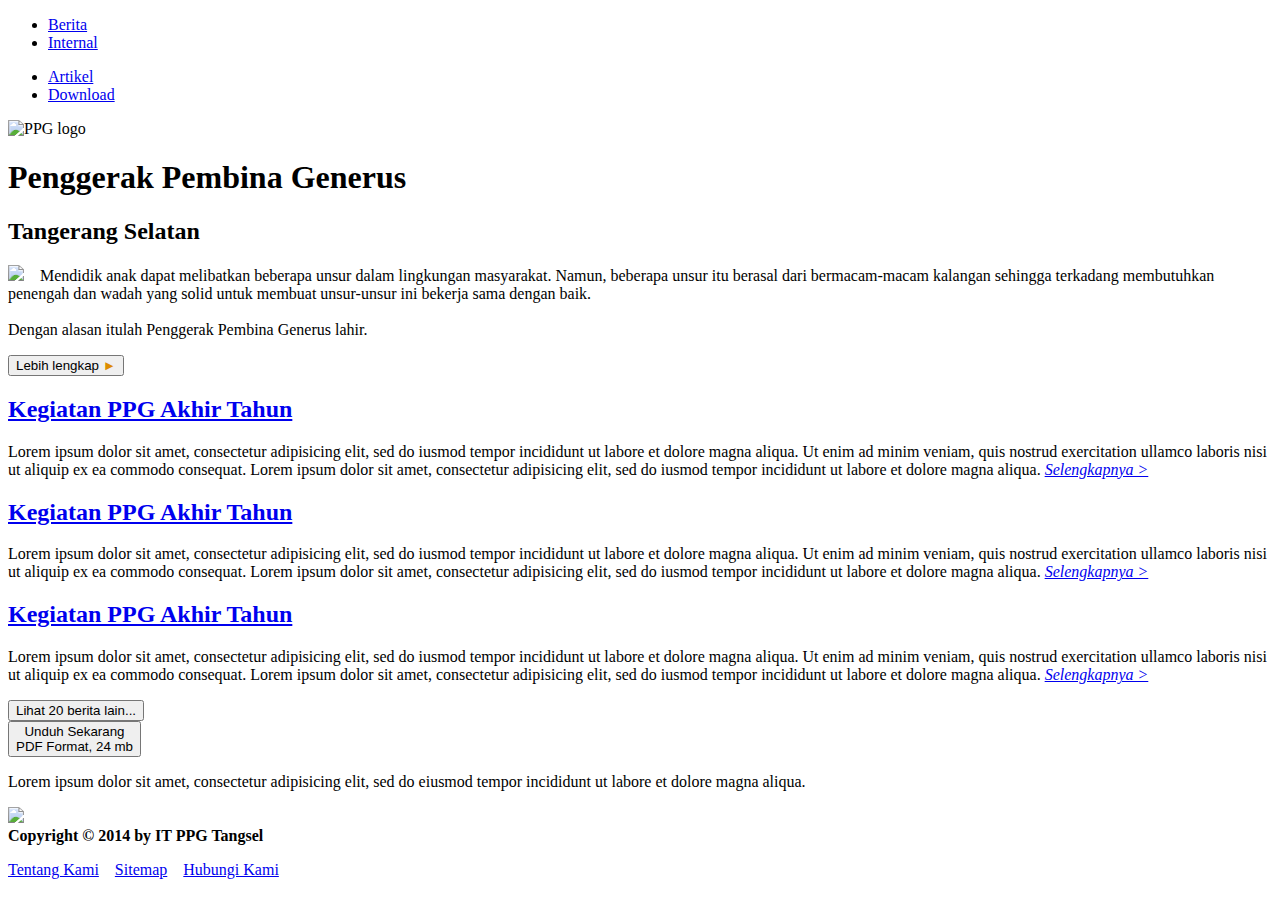
==== index.html @ 2d6f5c38 "Create index.html" ====
<!DOCTYPE html>
<html>
	<head>
		<title>PPG Tangerang Selatan</title>
		<link rel="stylesheet" type="text/css" href="css/style.css">
		<meta name="description" content="Membentuk generasi muda yang berilmu, berakhlak mulia dan mandiri.">
		<link rel="shortcut icon" href="favicon.ico" />
	</head>
	<body>
		<div id="header"  class="pull-left">
			<div class="navbar">
				<div class="navbar-wrap">
					<ul class="inline pull-left">
						<li><a href="index.html">Berita</a></li>
						<li><a href="#">Internal</a></li>
					</ul>
					<ul class="inline pull-right">
						<li><a href="#">Artikel</a></li>
						<li><a href="#">Download</a></li>
					</ul>
				</div>
			</div>
			<div class="title">
				<img alt="PPG logo" src="images/ppg-logo.png" width="250">
				<h1>Penggerak Pembina Generus</h1>
				<h2>Tangerang Selatan</h2>
			</div>
		</div>
		<div id="carousel">
			
		</div>
		<div class="breadcrumb"></div>
		<div id="about">
			<div class="container">
				<p><img src="images/quote.png">&emsp;Mendidik anak dapat melibatkan beberapa unsur dalam lingkungan masyarakat. Namun, beberapa unsur
itu berasal dari bermacam-macam kalangan sehingga terkadang membutuhkan penengah dan wadah yang solid untuk membuat unsur-unsur ini bekerja sama dengan baik.<br><br>
				Dengan alasan itulah Penggerak Pembina Generus lahir.</p>
				<button class="ease">Lebih lengkap <span style="color: #DC8B00;">&#9658;<span></button>
			</div>
		</div>
		<div id="berita">
			<div class="container">
				<section>
					<h2><a class="ease" href="#">Kegiatan PPG Akhir Tahun</a></h2>
					<p>Lorem ipsum dolor sit amet, consectetur adipisicing elit, sed do iusmod tempor incididunt ut labore et dolore magna aliqua. Ut enim ad minim veniam, quis nostrud exercitation ullamco laboris nisi ut aliquip ex ea commodo consequat. Lorem ipsum dolor sit amet, consectetur adipisicing elit, sed do iusmod tempor incididunt ut labore et dolore magna aliqua. <em><a class="ease" href="#">Selengkapnya ></a></em>
				</section>
				<section>
					<h2><a class="ease" href="#">Kegiatan PPG Akhir Tahun</a></h2>
					<p>Lorem ipsum dolor sit amet, consectetur adipisicing elit, sed do iusmod tempor incididunt ut labore et dolore magna aliqua. Ut enim ad minim veniam, quis nostrud exercitation ullamco laboris nisi ut aliquip ex ea commodo consequat. Lorem ipsum dolor sit amet, consectetur adipisicing elit, sed do iusmod tempor incididunt ut labore et dolore magna aliqua. <em><a class="ease" href="#">Selengkapnya ></a></em></p>
				</section>
				<section>
					<h2><a class="ease" href="#">Kegiatan PPG Akhir Tahun</a></h2>
					<p>Lorem ipsum dolor sit amet, consectetur adipisicing elit, sed do iusmod tempor incididunt ut labore et dolore magna aliqua. Ut enim ad minim veniam, quis nostrud exercitation ullamco laboris nisi ut aliquip ex ea commodo consequat. Lorem ipsum dolor sit amet, consectetur adipisicing elit, sed do iusmod tempor incididunt ut labore et dolore magna aliqua. <em><a class="ease" href="#">Selengkapnya ></a></em></p>
				</section>
				<button class="load-more ease">Lihat 20 berita lain...</button>
			</div>
		</div>
		<div id="download">
			<div class="container">
				<div id="one" class="pull-left">
					<button>Unduh Sekarang<br><span>PDF Format, 24 mb</span></button>
					<p>Lorem ipsum dolor sit amet, consectetur adipisicing elit, sed do eiusmod tempor incididunt ut labore et dolore magna aliqua.</p>
				</div>
				<div id="two" class="pull-right">
					<img width="350" src="images/bundle.png">
				</div>
			</div>
		</div>
		<div id="footer">
			<strong>Copyright &copy; 2014 by IT PPG Tangsel</strong>
			<p><a class="ease" href="#">Tentang Kami</a>&emsp;<a class="ease" href="#">Sitemap</a>&emsp;<a class="ease" href="#">Hubungi Kami</a></p>
		</div>
	</body>
</html>
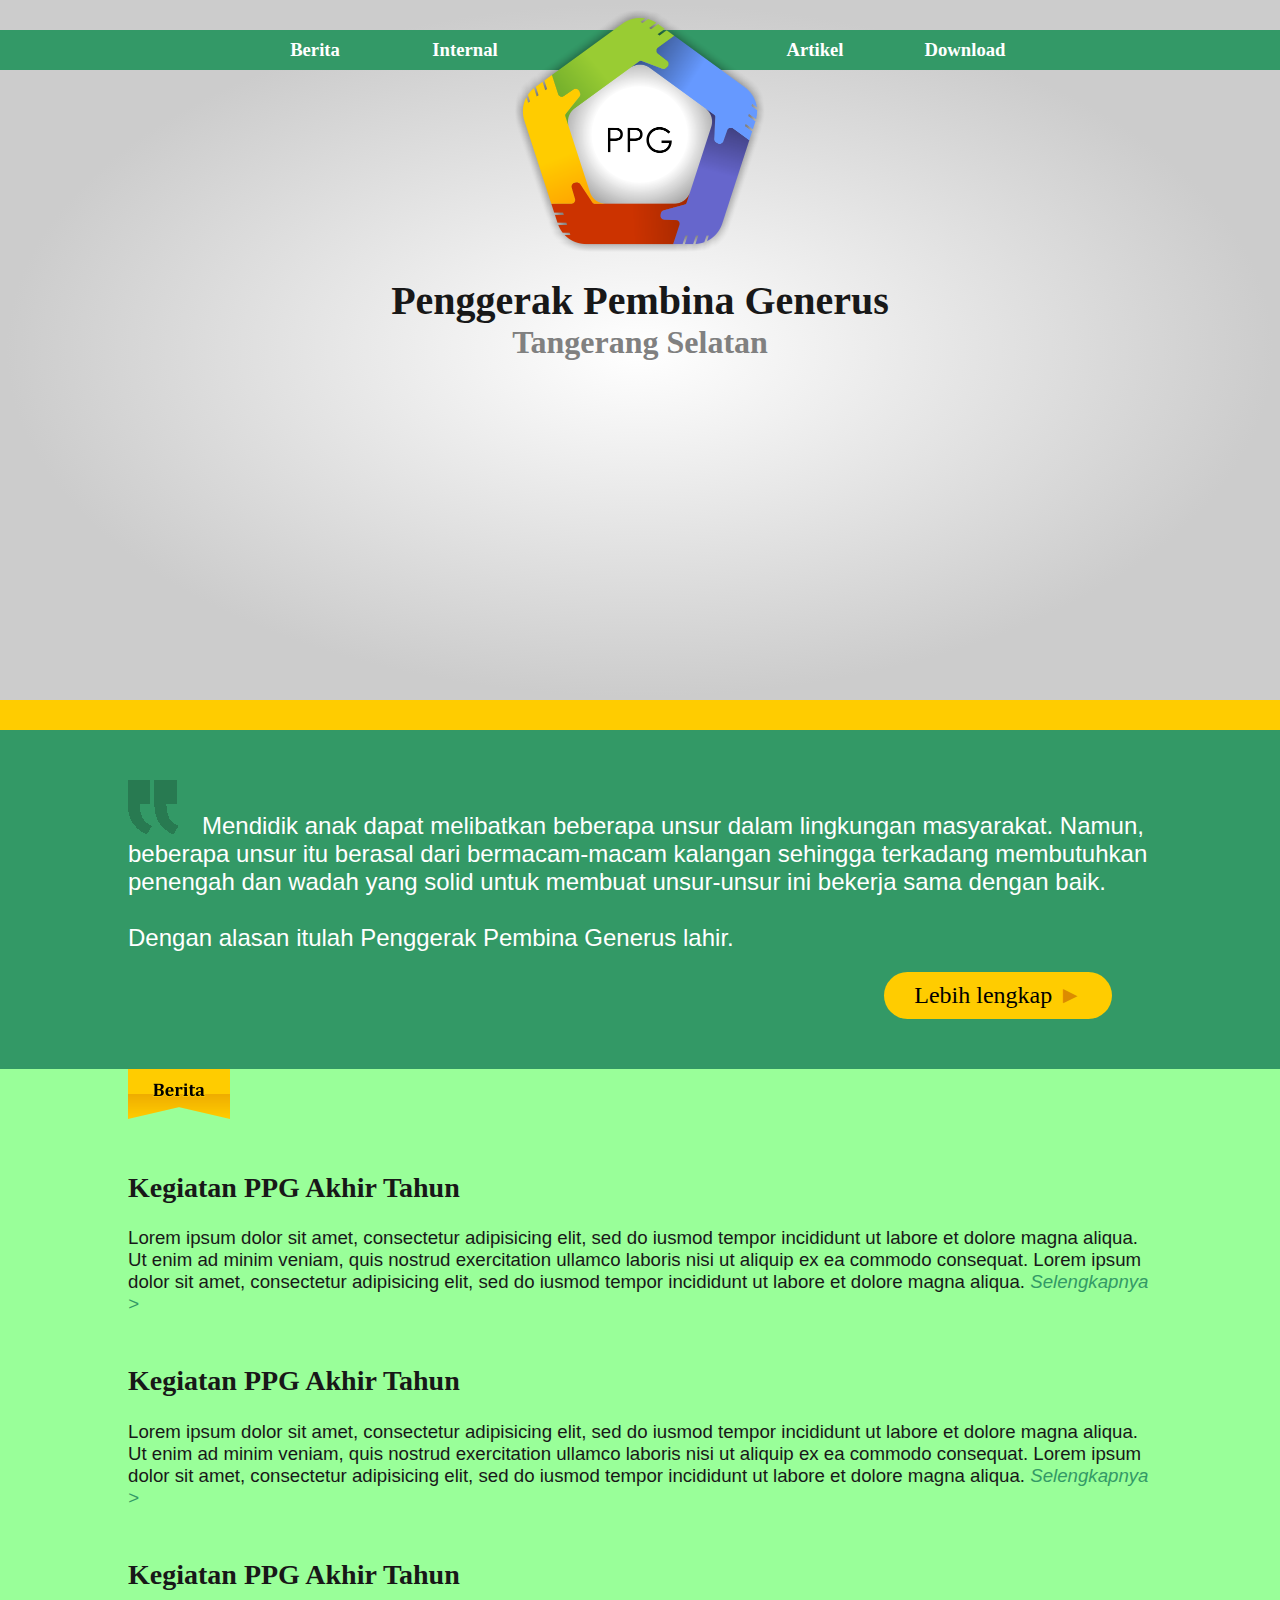
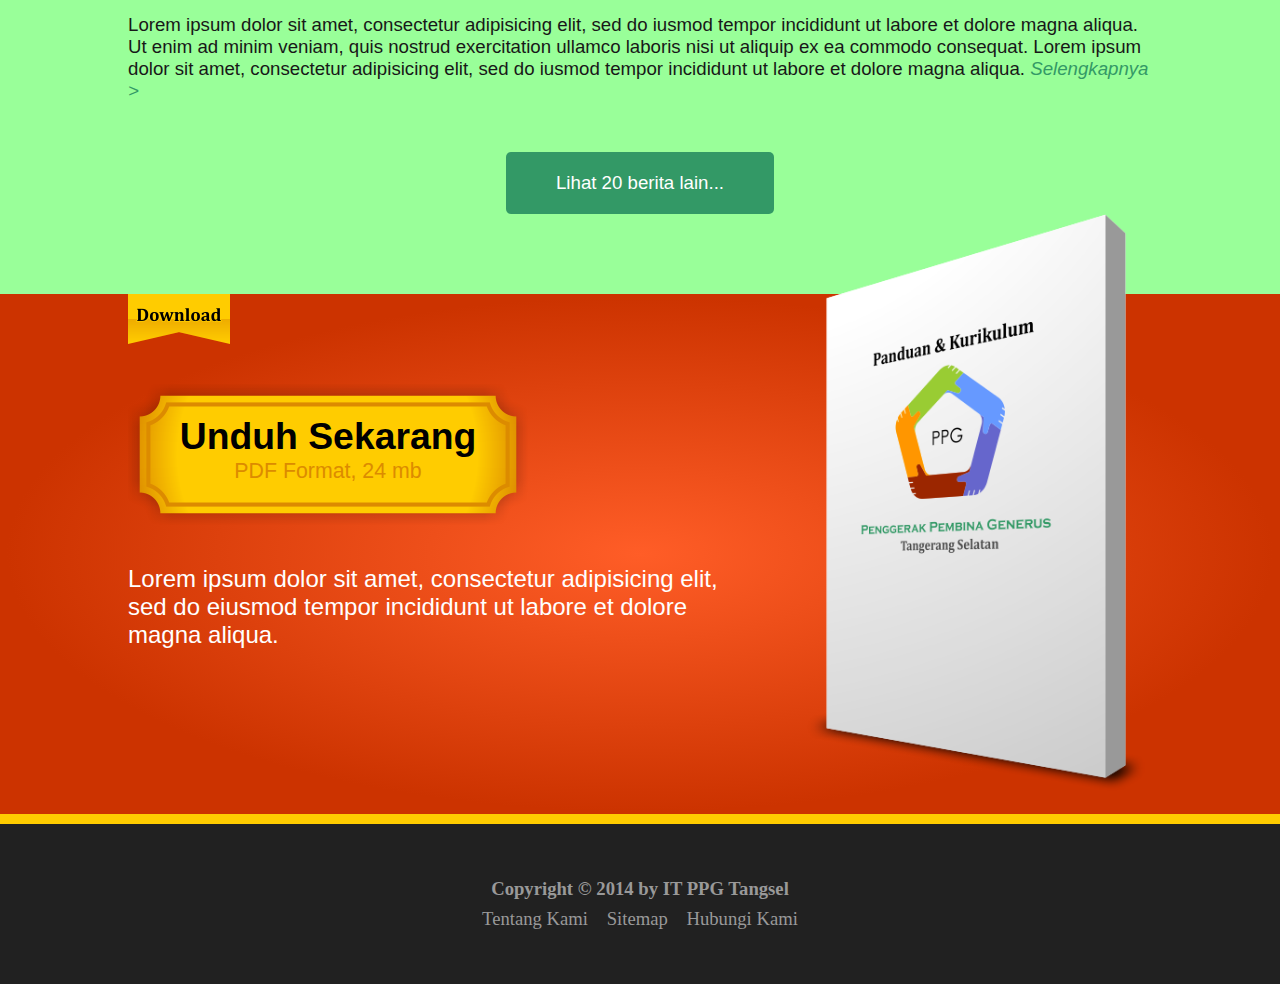
==== commit 97c294ba: "Menambah 10 file" ====
--- a/index.html
+++ b/index.html
@@ -1,74 +1,74 @@
-<!DOCTYPE html>
-<html>
-	<head>
-		<title>PPG Tangerang Selatan</title>
-		<link rel="stylesheet" type="text/css" href="css/style.css">
-		<meta name="description" content="Membentuk generasi muda yang berilmu, berakhlak mulia dan mandiri.">
-		<link rel="shortcut icon" href="favicon.ico" />
-	</head>
-	<body>
-		<div id="header"  class="pull-left">
-			<div class="navbar">
-				<div class="navbar-wrap">
-					<ul class="inline pull-left">
-						<li><a href="index.html">Berita</a></li>
-						<li><a href="#">Internal</a></li>
-					</ul>
-					<ul class="inline pull-right">
-						<li><a href="#">Artikel</a></li>
-						<li><a href="#">Download</a></li>
-					</ul>
-				</div>
-			</div>
-			<div class="title">
-				<img alt="PPG logo" src="images/ppg-logo.png" width="250">
-				<h1>Penggerak Pembina Generus</h1>
-				<h2>Tangerang Selatan</h2>
-			</div>
-		</div>
-		<div id="carousel">
-			
-		</div>
-		<div class="breadcrumb"></div>
-		<div id="about">
-			<div class="container">
-				<p><img src="images/quote.png">&emsp;Mendidik anak dapat melibatkan beberapa unsur dalam lingkungan masyarakat. Namun, beberapa unsur
-itu berasal dari bermacam-macam kalangan sehingga terkadang membutuhkan penengah dan wadah yang solid untuk membuat unsur-unsur ini bekerja sama dengan baik.<br><br>
-				Dengan alasan itulah Penggerak Pembina Generus lahir.</p>
-				<button class="ease">Lebih lengkap <span style="color: #DC8B00;">&#9658;<span></button>
-			</div>
-		</div>
-		<div id="berita">
-			<div class="container">
-				<section>
-					<h2><a class="ease" href="#">Kegiatan PPG Akhir Tahun</a></h2>
-					<p>Lorem ipsum dolor sit amet, consectetur adipisicing elit, sed do iusmod tempor incididunt ut labore et dolore magna aliqua. Ut enim ad minim veniam, quis nostrud exercitation ullamco laboris nisi ut aliquip ex ea commodo consequat. Lorem ipsum dolor sit amet, consectetur adipisicing elit, sed do iusmod tempor incididunt ut labore et dolore magna aliqua. <em><a class="ease" href="#">Selengkapnya ></a></em>
-				</section>
-				<section>
-					<h2><a class="ease" href="#">Kegiatan PPG Akhir Tahun</a></h2>
-					<p>Lorem ipsum dolor sit amet, consectetur adipisicing elit, sed do iusmod tempor incididunt ut labore et dolore magna aliqua. Ut enim ad minim veniam, quis nostrud exercitation ullamco laboris nisi ut aliquip ex ea commodo consequat. Lorem ipsum dolor sit amet, consectetur adipisicing elit, sed do iusmod tempor incididunt ut labore et dolore magna aliqua. <em><a class="ease" href="#">Selengkapnya ></a></em></p>
-				</section>
-				<section>
-					<h2><a class="ease" href="#">Kegiatan PPG Akhir Tahun</a></h2>
-					<p>Lorem ipsum dolor sit amet, consectetur adipisicing elit, sed do iusmod tempor incididunt ut labore et dolore magna aliqua. Ut enim ad minim veniam, quis nostrud exercitation ullamco laboris nisi ut aliquip ex ea commodo consequat. Lorem ipsum dolor sit amet, consectetur adipisicing elit, sed do iusmod tempor incididunt ut labore et dolore magna aliqua. <em><a class="ease" href="#">Selengkapnya ></a></em></p>
-				</section>
-				<button class="load-more ease">Lihat 20 berita lain...</button>
-			</div>
-		</div>
-		<div id="download">
-			<div class="container">
-				<div id="one" class="pull-left">
-					<button>Unduh Sekarang<br><span>PDF Format, 24 mb</span></button>
-					<p>Lorem ipsum dolor sit amet, consectetur adipisicing elit, sed do eiusmod tempor incididunt ut labore et dolore magna aliqua.</p>
-				</div>
-				<div id="two" class="pull-right">
-					<img width="350" src="images/bundle.png">
-				</div>
-			</div>
-		</div>
-		<div id="footer">
-			<strong>Copyright &copy; 2014 by IT PPG Tangsel</strong>
-			<p><a class="ease" href="#">Tentang Kami</a>&emsp;<a class="ease" href="#">Sitemap</a>&emsp;<a class="ease" href="#">Hubungi Kami</a></p>
-		</div>
-	</body>
-</html>
+<!DOCTYPE html>
+<html>
+	<head>
+		<title>PPG Tangerang Selatan</title>
+		<link rel="stylesheet" type="text/css" href="css/style.css">
+		<meta name="description" content="Membentuk generasi muda yang berilmu, berakhlak mulia dan mandiri.">
+		<link rel="shortcut icon" href="favicon.ico" />
+	</head>
+	<body>
+		<div id="header"  class="pull-left">
+			<div class="navbar">
+				<div class="navbar-wrap">
+					<ul class="inline pull-left">
+						<li><a href="index.html">Berita</a></li>
+						<li><a href="#">Internal</a></li>
+					</ul>
+					<ul class="inline pull-right">
+						<li><a href="#">Artikel</a></li>
+						<li><a href="#">Download</a></li>
+					</ul>
+				</div>
+			</div>
+			<div class="title">
+				<img alt="PPG logo" src="images/ppg-logo.png" width="250">
+				<h1>Penggerak Pembina Generus</h1>
+				<h2>Tangerang Selatan</h2>
+			</div>
+		</div>
+		<div id="carousel">
+			
+		</div>
+		<div class="breadcrumb"></div>
+		<div id="about">
+			<div class="container">
+				<p><img src="images/quote.png">&emsp;Mendidik anak dapat melibatkan beberapa unsur dalam lingkungan masyarakat. Namun, beberapa unsur
+itu berasal dari bermacam-macam kalangan sehingga terkadang membutuhkan penengah dan wadah yang solid untuk membuat unsur-unsur ini bekerja sama dengan baik.<br><br>
+				Dengan alasan itulah Penggerak Pembina Generus lahir.</p>
+				<button class="ease">Lebih lengkap <span style="color: #DC8B00;">&#9658;<span></button>
+			</div>
+		</div>
+		<div id="berita">
+			<div class="container">
+				<section>
+					<h2><a class="ease" href="#">Kegiatan PPG Akhir Tahun</a></h2>
+					<p>Lorem ipsum dolor sit amet, consectetur adipisicing elit, sed do iusmod tempor incididunt ut labore et dolore magna aliqua. Ut enim ad minim veniam, quis nostrud exercitation ullamco laboris nisi ut aliquip ex ea commodo consequat. Lorem ipsum dolor sit amet, consectetur adipisicing elit, sed do iusmod tempor incididunt ut labore et dolore magna aliqua. <em><a class="ease" href="#">Selengkapnya ></a></em>
+				</section>
+				<section>
+					<h2><a class="ease" href="#">Kegiatan PPG Akhir Tahun</a></h2>
+					<p>Lorem ipsum dolor sit amet, consectetur adipisicing elit, sed do iusmod tempor incididunt ut labore et dolore magna aliqua. Ut enim ad minim veniam, quis nostrud exercitation ullamco laboris nisi ut aliquip ex ea commodo consequat. Lorem ipsum dolor sit amet, consectetur adipisicing elit, sed do iusmod tempor incididunt ut labore et dolore magna aliqua. <em><a class="ease" href="#">Selengkapnya ></a></em></p>
+				</section>
+				<section>
+					<h2><a class="ease" href="#">Kegiatan PPG Akhir Tahun</a></h2>
+					<p>Lorem ipsum dolor sit amet, consectetur adipisicing elit, sed do iusmod tempor incididunt ut labore et dolore magna aliqua. Ut enim ad minim veniam, quis nostrud exercitation ullamco laboris nisi ut aliquip ex ea commodo consequat. Lorem ipsum dolor sit amet, consectetur adipisicing elit, sed do iusmod tempor incididunt ut labore et dolore magna aliqua. <em><a class="ease" href="#">Selengkapnya ></a></em></p>
+				</section>
+				<button class="load-more ease">Lihat 20 berita lain...</button>
+			</div>
+		</div>
+		<div id="download">
+			<div class="container">
+				<div id="one" class="pull-left">
+					<button>Unduh Sekarang<br><span>PDF Format, 24 mb</span></button>
+					<p>Lorem ipsum dolor sit amet, consectetur adipisicing elit, sed do eiusmod tempor incididunt ut labore et dolore magna aliqua.</p>
+				</div>
+				<div id="two" class="pull-right">
+					<img width="350" src="images/bundle.png">
+				</div>
+			</div>
+		</div>
+		<div id="footer">
+			<strong>Copyright &copy; 2014 by IT PPG Tangsel</strong>
+			<p><a class="ease" href="#">Tentang Kami</a>&emsp;<a class="ease" href="#">Sitemap</a>&emsp;<a class="ease" href="#">Hubungi Kami</a></p>
+		</div>
+	</body>
+</html>--- a/css/style.css
+++ b/css/style.css
@@ -0,0 +1,230 @@
+html, body {
+	height: 100%;
+}
+
+body {
+	margin: 0;
+	font-family: 'Calibri', Arial, Helvetica, Sans-Serif;
+	color: #181818;
+	font-size: 14pt;
+}
+
+a {
+	color: inherit;
+	text-decoration: none;
+	transition: all 0.5s ease;
+	-webkit-transition: all 0.5s ease;
+}
+
+p {margin: 0; padding: 0}
+button {cursor: pointer;}
+
+h1,
+h2,
+h3,
+h4,
+h5,
+h6 {
+	font-family: 'Cambria', Serif;
+	font-weight: bold;
+}
+
+#header {
+	width: 100%;
+	margin-top: 30px;
+	text-align: center;
+}
+
+div.title {
+	position: relative;
+	top: -60px;
+}
+
+div.title > h1 {
+	margin: 20px 0 0;
+	font-family: 'Cinzel', serif;
+	font-size: 30pt;
+}
+
+div.title > h2 {
+	margin: 0;
+	font-size: 24pt;
+	color: gray;
+}
+
+.container, .navbar-wrap {
+	margin-left: auto;
+	margin-right: auto;
+	position: relative;
+	display: block;
+}
+
+.container {width: 1024px;}
+.navbar-wrap {width: 800px;}
+
+.navbar {
+	height: 40px;
+	font-family: 'Cambria', Serif;
+	font-weight: bold;
+	color: white;
+	background-color: #339967;
+	line-height: 40px;
+	text-align: center;
+}
+
+.navbar ul.inline {
+	margin: 0;
+	padding: 0;
+}
+
+.navbar ul.inline li { 
+	width: 150px;
+	list-style: none;
+	float: left;
+	position: relative;
+	z-index: 10;
+}
+
+.navbar ul.inline li a:hover {color: #FFCC00;}
+
+#carousel {
+	background: -webkit-radial-gradient(#FFF 0%, #CCC 70%);
+	background: -o-radial-gradient(#FFF 0%, #CCC 70%);
+	background: -moz-radial-gradient#FFF 0%, #CCC 70%);
+	background: radial-gradient(#FFF 0%, #CCC 70%);
+	height: 700px;
+}
+
+#about {
+	background-color: #339966;
+	color: white;
+	padding: 50px;
+	text-align: right;
+}
+
+#about .container p {text-align: left; font-size: 18pt;}
+
+#about .container button {
+	margin: 20px 40px 0;
+	padding: 10px 30px;
+	font-family: 'Cambria', Serif;
+	font-size: 18pt;
+	background-color: #FFCC00;
+	border: none;
+	border-radius: 25px;
+}
+
+#about .container button:hover, {
+	background-color: #DC8B00;
+	color: #FFCC00;
+}
+
+#berita {background-color: #99FF99;}
+#berita .container {
+	background-image: url('../images/header-section-berita.png');
+	background-repeat: no-repeat;
+	padding: 80px 0;
+	text-align: center;
+}
+#berita .container section {margin-bottom: 50px; text-align: left;}
+#berita .container section h2 a:hover {color: #339966;}
+#berita .container section em {color: #339966;}
+#berita .container section em a:hover {color: #181818; border-bottom: 1px solid #339966;}
+#berita .container button.load-more {
+	border: none;
+	text-align: center;
+	font-size: inherit;
+	color: white;
+	background-color: #339966;
+	padding: 20px 50px;
+	border-radius: 5px;
+	position: relative;
+}
+
+#berita .container button.load-more:hover {
+	box-shadow: 0 0 10px rgba(0,0,0,0.3) inset;
+	text-shadow: 0 0 10px rgba(0,0,0,0.3);
+}
+
+#download {
+	background-color: #CC3300;
+	background: -webkit-radial-gradient(#FF5D27 0%, #CC3300 70%);
+	background: -o-radial-gradient(#FF5D27 0%, #CC3300 70%);
+	background: -moz-radial-gradient#FF5D27 0%, #CC3300 70%);
+	background: radial-gradient(#FF5D27 0%, #CC3300 70%);
+	color: white;
+	font-size: 18pt;
+	height: 520px;
+	border-bottom: 10px solid #FFCC00;
+}
+
+#download .container div#one,
+#download .container div#two {
+	height: 450px;
+}
+
+#download .container div#one {width: 60%;}
+
+#download .container div#two {
+	width: 40%;
+	text-align: right;
+}
+#download .container div#two img {
+	position: absolute;
+	top: -80px;
+	right: 0;
+}
+
+#download .container button {
+	width: 400px;
+	height: 141px;
+	margin: 0 0 40px;
+	font-size: 28pt;
+	font-family: inherit;
+	font-weight: bold;
+	line-height: 80%;
+	background-color: transparent;
+	background-image: url('../images/button-unduhsekarang.png');
+	background-position: left top;
+	border: none;
+}
+
+#download .container button span {
+	font-weight: normal;
+	font-size: 16pt;
+	color: #DC8B00;
+}
+
+#download .container {
+	padding-top: 90px;
+	background-image: url('../images/header-section-download.png');
+	background-repeat: no-repeat;
+	height: 450px;
+}
+
+#footer {
+	font-family: 'Cambria', serif;
+	background-color: #212121;
+	text-align: center;
+	color: #999;
+	line-height: 160%;
+	padding: 50px;
+}
+
+#footer a:hover {color: #5E5E5E;}
+
+.breadcrumb {
+	height: 30px;
+	background-color: #FFCC00;
+}
+
+.pull-left {float: left;}
+.pull-right {float: right;}
+
+.pull-left,
+.pull-left {display: block;}
+
+.ease {
+	transition: all 0.5s ease;
+	-webkit-transition: all 0.5s ease;
+}